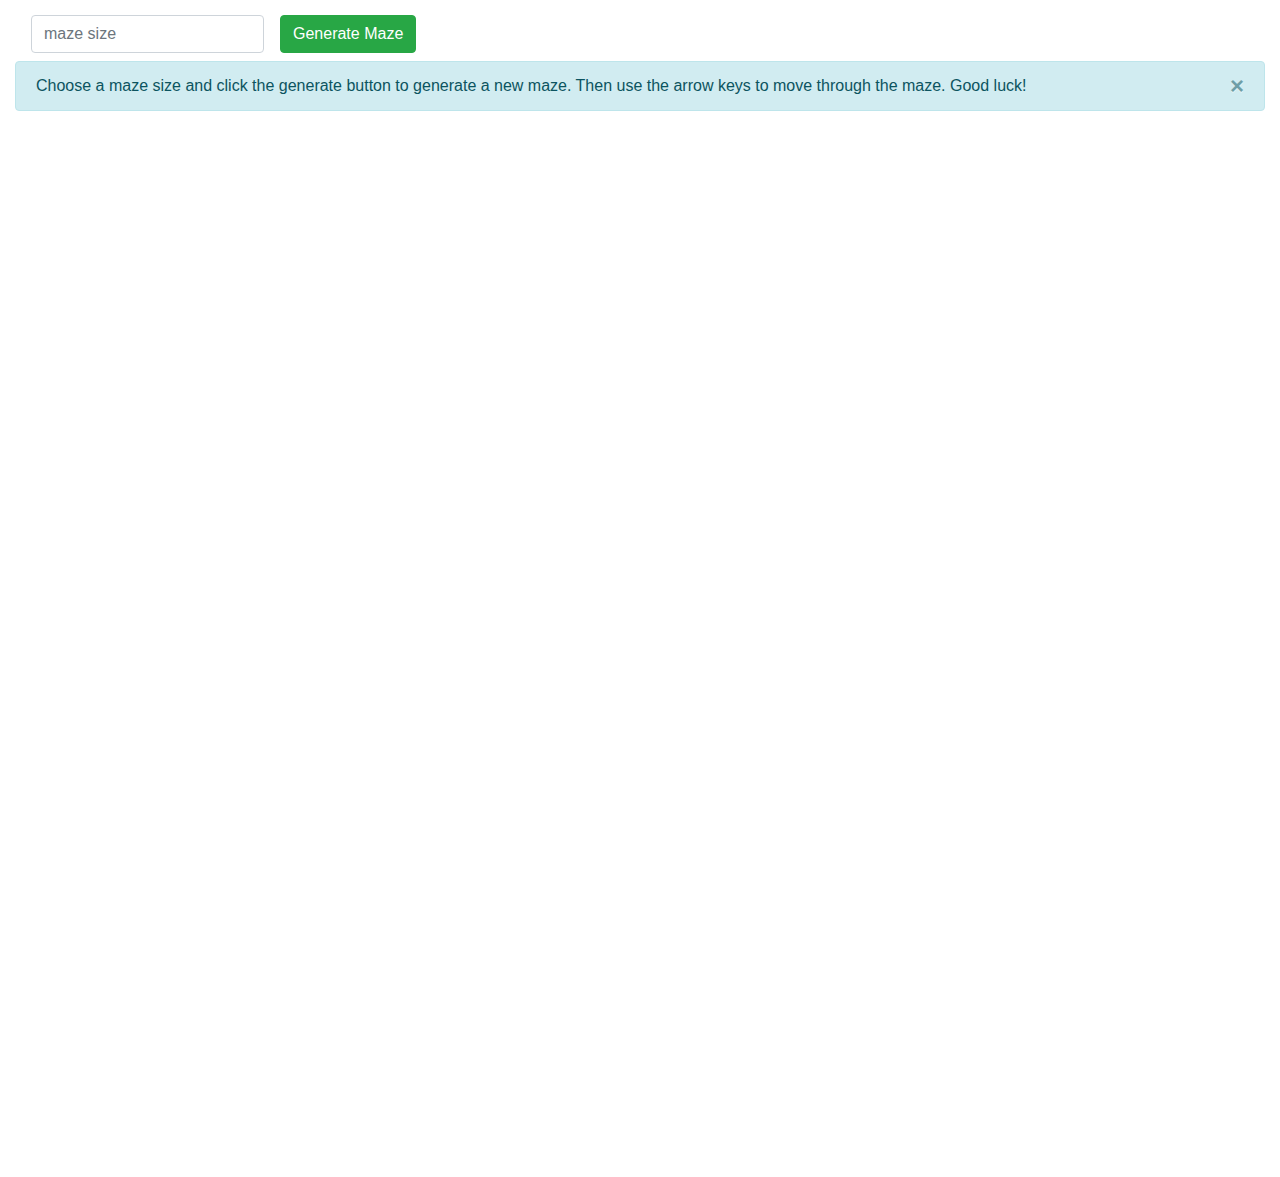
==== web/index.html @ 28064e00 "initial work to get a web version of the maze" ====
<!DOCTYPE html>
<html>

<head>
  <meta charset="utf-8" />
  <title>Maze</title>
  <script src="https://ajax.googleapis.com/ajax/libs/jquery/3.4.1/jquery.min.js"></script>
  <script src="https://stackpath.bootstrapcdn.com/bootstrap/4.4.1/js/bootstrap.min.js"
    integrity="sha384-wfSDF2E50Y2D1uUdj0O3uMBJnjuUD4Ih7YwaYd1iqfktj0Uod8GCExl3Og8ifwB6"
    crossorigin="anonymous"></script>
  <link rel="stylesheet" href="https://stackpath.bootstrapcdn.com/bootstrap/4.4.1/css/bootstrap.min.css"
    integrity="sha384-Vkoo8x4CGsO3+Hhxv8T/Q5PaXtkKtu6ug5TOeNV6gBiFeWPGFN9MuhOf23Q9Ifjh" crossorigin="anonymous">
  <script src="maze.js"></script>
  <link href="css/style.css" rel="stylesheet">
</head>

<body style="padding: 15px;">
  <form class="form-inline needs-validation" id="mazeForm">
    <div class="form-group mx-sm-3 mb-2">
      <label for="mazeSize" class="sr-only">Maze Size</label>
      <input id="mazeSize" class="form-control" placeholder="maze size" type="number" required min="10" maxValue="70">
      <div class="invalid-feedback">
        Please choose a username.
      </div>
    </div>
    <button class="btn btn-success mb-2" type="submit" aria-disabled="true">Generate Maze</button>
  </form>
  <div class="alert alert-info alert-dismissible fade show" role="alert">
    Choose a maze size and click the generate button to generate a new maze. Then use the arrow keys to move through the
    maze. Good luck!
    <button type="button" class="close" data-dismiss="alert" aria-label="Close">
      <span aria-hidden="true">&times;</span>
    </button>
  </div>
  <!-- <canvas id="canvas" width="1050" height="1050"></canvas> -->
  <div class="wrapper">
    <canvas id="pathCanvas" width="1050" height="1050"></canvas>
    <canvas id="baseCanvas" width="1050" height="1050"></canvas>
  </div>
  <div class="modal fade" id="myModal" tabindex="-1" role="dialog" aria-labelledby="exampleModalCenterTitle"
    aria-hidden="true">
    <div class="modal-dialog modal-dialog-centered" role="document">
      <div class="modal-content">
        <div class="modal-header">
          <h5 class="modal-title" id="exampleModalLongTitle">You Won!</h5>
          <button type="button" class="close" data-dismiss="modal" aria-label="Close">
            <span aria-hidden="true">&times;</span>
          </button>
        </div>
        <div class="modal-body">
          congratulations! You've done it, you solved the maze. Try your luck again.
        </div>
        <div class="modal-footer">
          <button type="button" class="btn btn-secondary" data-dismiss="modal">Close</button>
        </div>
      </div>
    </div>
  </div>
</body>

</html>
---- web/css/style.css ----
/* * { margin: 0; padding: 0;}

body, html { 
    height:100%; 
}

body { 
	text-align:center;
}

#canvas {
	position:absolute;
	width:100%;
	height:100%;
} */

.wrapper {
    position: relative;
    width: 100vw;
    height: calc(100vh - 60px);
}

.wrapper canvas {
    position: absolute;
    top: 0;
    left: 0;
}
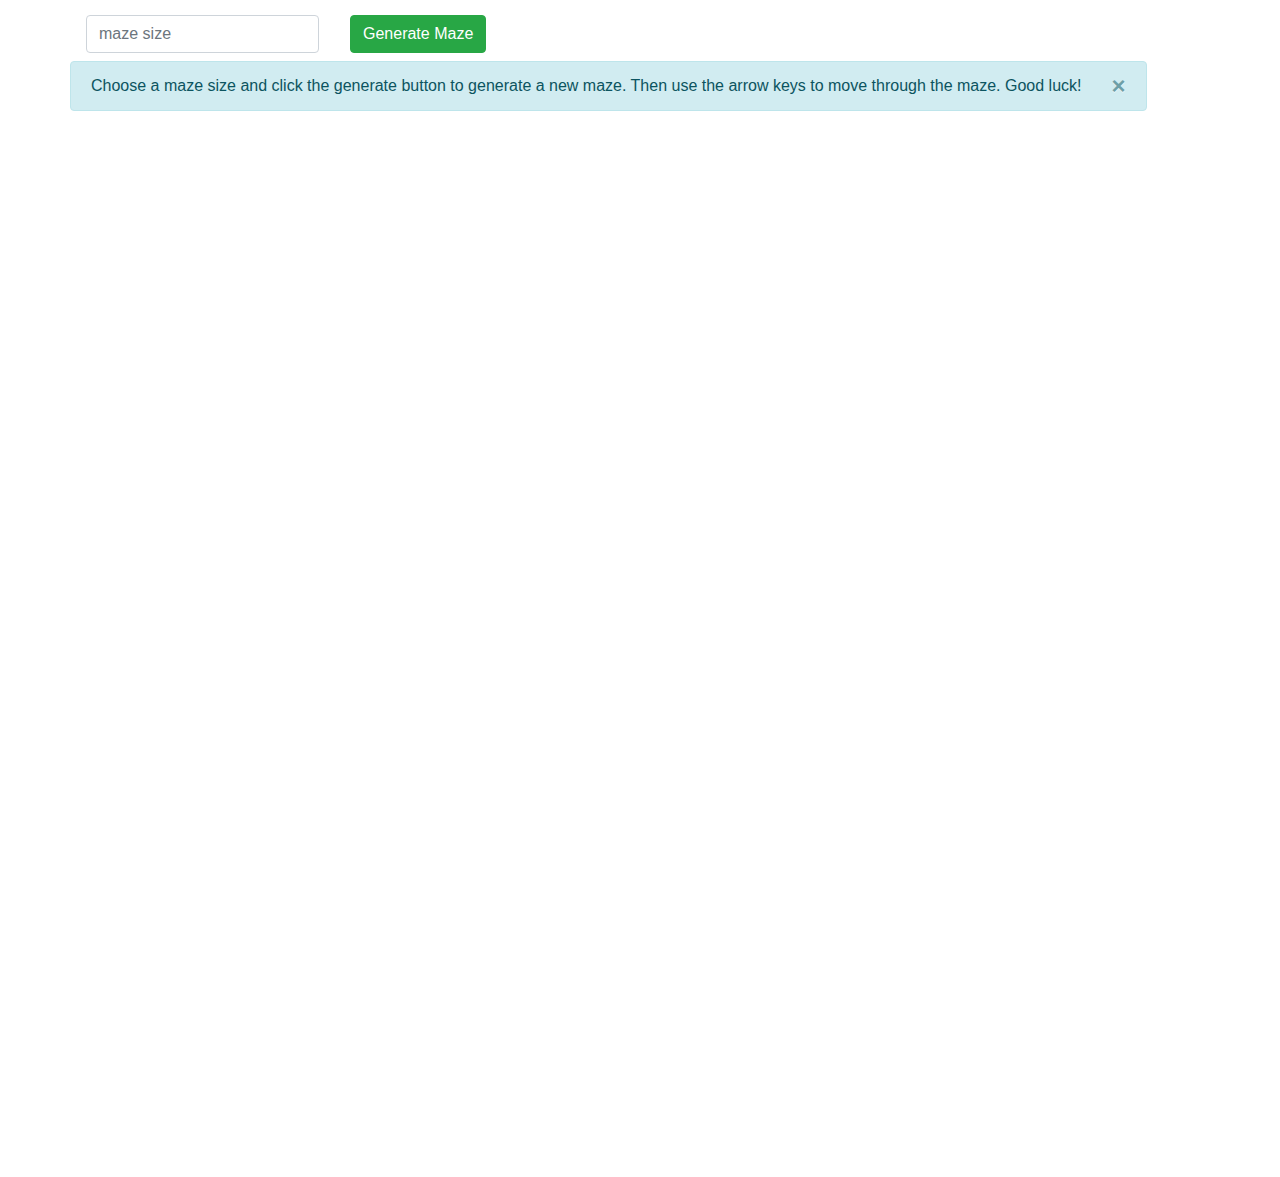
==== commit bbc0a86a: "add ability to get the solution from the api and" ====
--- a/web/index.html
+++ b/web/index.html
@@ -14,48 +14,59 @@
   <link href="css/style.css" rel="stylesheet">
 </head>
 
-<body style="padding: 15px;">
-  <form class="form-inline needs-validation" id="mazeForm">
-    <div class="form-group mx-sm-3 mb-2">
-      <label for="mazeSize" class="sr-only">Maze Size</label>
-      <input id="mazeSize" class="form-control" placeholder="maze size" type="number" required min="10" maxValue="70">
-      <div class="invalid-feedback">
-        Please choose a username.
+<body style="padding: 15px;" class="container-fluid">
+  <div class="container">
+    <div class="row">
+      <div>
+        <form class="form-inline needs-validation" id="mazeForm">
+          <div class="form-group mx-sm-3 mb-2">
+            <label for="mazeSize" class="sr-only">Maze Size</label>
+            <input id="mazeSize" class="form-control" placeholder="maze size" type="number" required min="10"
+              maxValue="70">
+            <div class="invalid-feedback">
+              Please choose a username.
+            </div>
+          </div>
+        </form>
       </div>
-    </div>
-    <button class="btn btn-success mb-2" type="submit" aria-disabled="true">Generate Maze</button>
-  </form>
-  <div class="alert alert-info alert-dismissible fade show" role="alert">
-    Choose a maze size and click the generate button to generate a new maze. Then use the arrow keys to move through the
-    maze. Good luck!
-    <button type="button" class="close" data-dismiss="alert" aria-label="Close">
-      <span aria-hidden="true">&times;</span>
-    </button>
-  </div>
-  <!-- <canvas id="canvas" width="1050" height="1050"></canvas> -->
-  <div class="wrapper">
-    <canvas id="pathCanvas" width="1050" height="1050"></canvas>
-    <canvas id="baseCanvas" width="1050" height="1050"></canvas>
-  </div>
-  <div class="modal fade" id="myModal" tabindex="-1" role="dialog" aria-labelledby="exampleModalCenterTitle"
-    aria-hidden="true">
-    <div class="modal-dialog modal-dialog-centered" role="document">
-      <div class="modal-content">
-        <div class="modal-header">
-          <h5 class="modal-title" id="exampleModalLongTitle">You Won!</h5>
-          <button type="button" class="close" data-dismiss="modal" aria-label="Close">
-            <span aria-hidden="true">&times;</span>
-          </button>
-        </div>
-        <div class="modal-body">
-          congratulations! You've done it, you solved the maze. Try your luck again.
-        </div>
-        <div class="modal-footer">
-          <button type="button" class="btn btn-secondary" data-dismiss="modal">Close</button>
+      <div class="col-sm">
+        <button class="btn btn-success mb-2" aria-disabled="true" onclick="generateMaze()">Generate Maze</button>
+        <button id="solveButton" style="display: none" class="btn btn-info mb-2" onclick="getSolution()"
+          aria-disabled="true">Solve Maze</button>
+      </div>
+
+      <div class="alert alert-info alert-dismissible fade show" role="alert">
+        Choose a maze size and click the generate button to generate a new maze. Then use the arrow keys to move through
+        the
+        maze. Good luck!
+        <button type="button" class="close" data-dismiss="alert" aria-label="Close">
+          <span aria-hidden="true">&times;</span>
+        </button>
+      </div>
+      <!-- <canvas id="canvas" width="1050" height="1050"></canvas> -->
+      <div class="wrapper">
+        <canvas id="pathCanvas" width="1050" height="1050"></canvas>
+        <canvas id="baseCanvas" width="1050" height="1050"></canvas>
+      </div>
+      <div class="modal fade" id="myModal" tabindex="-1" role="dialog" aria-labelledby="exampleModalCenterTitle"
+        aria-hidden="true">
+        <div class="modal-dialog modal-dialog-centered" role="document">
+          <div class="modal-content">
+            <div class="modal-header">
+              <h5 class="modal-title" id="exampleModalLongTitle">You Won!</h5>
+              <button type="button" class="close" data-dismiss="modal" aria-label="Close">
+                <span aria-hidden="true">&times;</span>
+              </button>
+            </div>
+            <div class="modal-body">
+              congratulations! You've done it, you solved the maze. Try your luck again.
+            </div>
+            <div class="modal-footer">
+              <button type="button" class="btn btn-secondary" data-dismiss="modal">Close</button>
+            </div>
+          </div>
         </div>
       </div>
-    </div>
-  </div>
 </body>
 
 </html>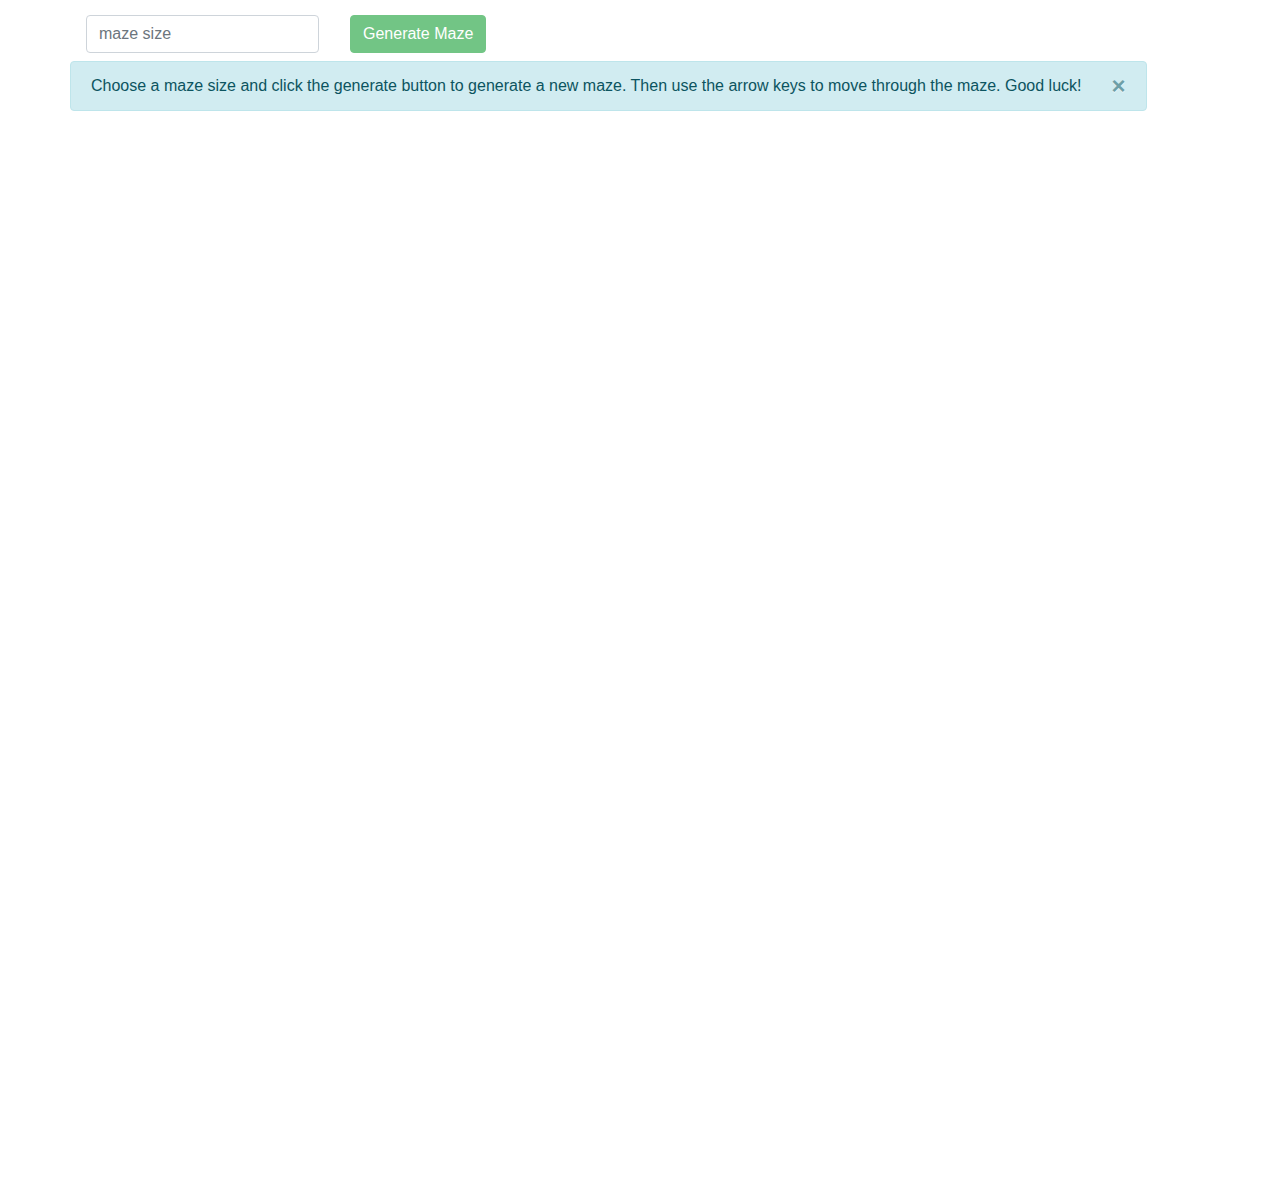
==== commit e23538bf: "add spinner, disable and enable buttons properly" ====
--- a/web/index.html
+++ b/web/index.html
@@ -12,6 +12,7 @@
     integrity="sha384-Vkoo8x4CGsO3+Hhxv8T/Q5PaXtkKtu6ug5TOeNV6gBiFeWPGFN9MuhOf23Q9Ifjh" crossorigin="anonymous">
   <script src="maze.js"></script>
   <link href="css/style.css" rel="stylesheet">
+  <link href="css/spinkit.min.css" rel="stylesheet">
 </head>
 
 <body style="padding: 15px;" class="container-fluid">
@@ -21,8 +22,7 @@
         <form class="form-inline needs-validation" id="mazeForm">
           <div class="form-group mx-sm-3 mb-2">
             <label for="mazeSize" class="sr-only">Maze Size</label>
-            <input id="mazeSize" class="form-control" placeholder="maze size" type="number" required min="10"
-              maxValue="70">
+            <input id="mazeSize" class="form-control" placeholder="maze size" type="number" required min="10" maxValue="70">
             <div class="invalid-feedback">
               Please choose a username.
             </div>
@@ -30,11 +30,23 @@
         </form>
       </div>
       <div class="col-sm">
-        <button class="btn btn-success mb-2" aria-disabled="true" onclick="generateMaze()">Generate Maze</button>
+        <button id="generateButton" class="btn btn-success mb-2" aria-disabled="true" onclick="generateMaze()" disabled>Generate Maze</button>
         <button id="solveButton" style="display: none" class="btn btn-info mb-2" onclick="getSolution()"
           aria-disabled="true">Solve Maze</button>
       </div>
-
+      <div>
+        <div id="spinner" class="sk-grid">
+          <div class="sk-grid-cube"></div>
+          <div class="sk-grid-cube"></div>
+          <div class="sk-grid-cube"></div>
+          <div class="sk-grid-cube"></div>
+          <div class="sk-grid-cube"></div>
+          <div class="sk-grid-cube"></div>
+          <div class="sk-grid-cube"></div>
+          <div class="sk-grid-cube"></div>
+          <div class="sk-grid-cube"></div>
+        </div>
+      </div>
       <div class="alert alert-info alert-dismissible fade show" role="alert">
         Choose a maze size and click the generate button to generate a new maze. Then use the arrow keys to move through
         the
--- a/web/css/style.css
+++ b/web/css/style.css
@@ -24,4 +24,13 @@
     position: absolute;
     top: 0;
     left: 0;
+}
+
+#spinner {
+    display: block;
+    position: fixed;
+    z-index: 1031;
+    top: 50%;
+    right: 50%; /* or: left: 50%; */
+    display: none;
 }--- a/web/css/spinkit.min.css
+++ b/web/css/spinkit.min.css
@@ -0,0 +1 @@
+:root{--sk-size:40px;--sk-color:#333}.sk-center{margin:auto}.sk-plane{width:var(--sk-size);height:var(--sk-size);background-color:var(--sk-color);animation:sk-plane 1.2s infinite ease-in-out}@keyframes sk-plane{0%{transform:perspective(120px) rotateX(0) rotateY(0)}50%{transform:perspective(120px) rotateX(-180.1deg) rotateY(0)}100%{transform:perspective(120px) rotateX(-180deg) rotateY(-179.9deg)}}.sk-chase{width:var(--sk-size);height:var(--sk-size);position:relative;animation:sk-chase 2.5s infinite linear both}.sk-chase-dot{width:100%;height:100%;position:absolute;left:0;top:0;animation:sk-chase-dot 2.0s infinite ease-in-out both}.sk-chase-dot:before{content:'';display:block;width:25%;height:25%;background-color:var(--sk-color);border-radius:100%;animation:sk-chase-dot-before 2.0s infinite ease-in-out both}.sk-chase-dot:nth-child(1){animation-delay:-1.1s}.sk-chase-dot:nth-child(2){animation-delay:-1.0s}.sk-chase-dot:nth-child(3){animation-delay:-0.9s}.sk-chase-dot:nth-child(4){animation-delay:-0.8s}.sk-chase-dot:nth-child(5){animation-delay:-0.7s}.sk-chase-dot:nth-child(6){animation-delay:-0.6s}.sk-chase-dot:nth-child(1):before{animation-delay:-1.1s}.sk-chase-dot:nth-child(2):before{animation-delay:-1.0s}.sk-chase-dot:nth-child(3):before{animation-delay:-0.9s}.sk-chase-dot:nth-child(4):before{animation-delay:-0.8s}.sk-chase-dot:nth-child(5):before{animation-delay:-0.7s}.sk-chase-dot:nth-child(6):before{animation-delay:-0.6s}@keyframes sk-chase{100%{transform:rotate(360deg)}}@keyframes sk-chase-dot{80%,100%{transform:rotate(360deg)}}@keyframes sk-chase-dot-before{50%{transform:scale(0.4)}100%,0%{transform:scale(1.0)}}.sk-bounce{width:var(--sk-size);height:var(--sk-size);position:relative}.sk-bounce-dot{width:100%;height:100%;border-radius:50%;background-color:var(--sk-color);opacity:.6;position:absolute;top:0;left:0;animation:sk-bounce 2s infinite cubic-bezier(0.455,0.03,0.515,0.955)}.sk-bounce-dot:nth-child(2){animation-delay:-1.0s}@keyframes sk-bounce{0%,100%{transform:scale(0)}45%,55%{transform:scale(1)}}.sk-wave{width:var(--sk-size);height:var(--sk-size);display:flex;justify-content:space-between}.sk-wave-rect{background-color:var(--sk-color);height:100%;width:15%;animation:sk-wave 1.2s infinite ease-in-out}.sk-wave-rect:nth-child(1){animation-delay:-1.2s}.sk-wave-rect:nth-child(2){animation-delay:-1.1s}.sk-wave-rect:nth-child(3){animation-delay:-1.0s}.sk-wave-rect:nth-child(4){animation-delay:-0.9s}.sk-wave-rect:nth-child(5){animation-delay:-0.8s}@keyframes sk-wave{0%,40%,100%{transform:scaleY(0.4)}20%{transform:scaleY(1)}}.sk-pulse{width:var(--sk-size);height:var(--sk-size);background-color:var(--sk-color);border-radius:100%;animation:sk-pulse 1.2s infinite cubic-bezier(0.455,0.03,0.515,0.955)}@keyframes sk-pulse{0%{transform:scale(0)}100%{transform:scale(1);opacity:0}}.sk-flow{width:calc(var(--sk-size) * 1.3);height:calc(var(--sk-size) * 1.3);display:flex;justify-content:space-between}.sk-flow-dot{width:25%;height:25%;background-color:var(--sk-color);border-radius:50%;animation:sk-flow 1.4s cubic-bezier(0.455,0.03,0.515,0.955) 0s infinite both}.sk-flow-dot:nth-child(1){animation-delay:-0.30s}.sk-flow-dot:nth-child(2){animation-delay:-0.15s}@keyframes sk-flow{0%,80%,100%{transform:scale(0.3)}40%{transform:scale(1)}}.sk-swing{width:var(--sk-size);height:var(--sk-size);position:relative;animation:sk-swing 1.8s infinite linear}.sk-swing-dot{width:45%;height:45%;position:absolute;top:0;left:0;right:0;margin:auto;background-color:var(--sk-color);border-radius:100%;animation:sk-swing-dot 2s infinite ease-in-out}.sk-swing-dot:nth-child(2){top:auto;bottom:0;animation-delay:-1s}@keyframes sk-swing{100%{transform:rotate(360deg)}}@keyframes sk-swing-dot{0%,100%{transform:scale(0.2)}50%{transform:scale(1)}}.sk-circle{width:var(--sk-size);height:var(--sk-size);position:relative}.sk-circle-dot{width:100%;height:100%;position:absolute;left:0;top:0}.sk-circle-dot:before{content:'';display:block;width:15%;height:15%;background-color:var(--sk-color);border-radius:100%;animation:sk-circle 1.2s infinite ease-in-out both}.sk-circle-dot:nth-child(1){transform:rotate(30deg)}.sk-circle-dot:nth-child(2){transform:rotate(60deg)}.sk-circle-dot:nth-child(3){transform:rotate(90deg)}.sk-circle-dot:nth-child(4){transform:rotate(120deg)}.sk-circle-dot:nth-child(5){transform:rotate(150deg)}.sk-circle-dot:nth-child(6){transform:rotate(180deg)}.sk-circle-dot:nth-child(7){transform:rotate(210deg)}.sk-circle-dot:nth-child(8){transform:rotate(240deg)}.sk-circle-dot:nth-child(9){transform:rotate(270deg)}.sk-circle-dot:nth-child(10){transform:rotate(300deg)}.sk-circle-dot:nth-child(11){transform:rotate(330deg)}.sk-circle-dot:nth-child(1):before{animation-delay:-1.1s}.sk-circle-dot:nth-child(2):before{animation-delay:-1s}.sk-circle-dot:nth-child(3):before{animation-delay:-0.9s}.sk-circle-dot:nth-child(4):before{animation-delay:-0.8s}.sk-circle-dot:nth-child(5):before{animation-delay:-0.7s}.sk-circle-dot:nth-child(6):before{animation-delay:-0.6s}.sk-circle-dot:nth-child(7):before{animation-delay:-0.5s}.sk-circle-dot:nth-child(8):before{animation-delay:-0.4s}.sk-circle-dot:nth-child(9):before{animation-delay:-0.3s}.sk-circle-dot:nth-child(10):before{animation-delay:-0.2s}.sk-circle-dot:nth-child(11):before{animation-delay:-0.1s}@keyframes sk-circle{0%,80%,100%{transform:scale(0)}40%{transform:scale(1)}}.sk-circle-fade{width:var(--sk-size);height:var(--sk-size);position:relative}.sk-circle-fade-dot{width:100%;height:100%;position:absolute;left:0;top:0}.sk-circle-fade-dot:before{content:'';display:block;width:15%;height:15%;background-color:var(--sk-color);border-radius:100%;animation:sk-circle-fade 1.2s infinite ease-in-out both}.sk-circle-fade-dot:nth-child(1){transform:rotate(30deg)}.sk-circle-fade-dot:nth-child(2){transform:rotate(60deg)}.sk-circle-fade-dot:nth-child(3){transform:rotate(90deg)}.sk-circle-fade-dot:nth-child(4){transform:rotate(120deg)}.sk-circle-fade-dot:nth-child(5){transform:rotate(150deg)}.sk-circle-fade-dot:nth-child(6){transform:rotate(180deg)}.sk-circle-fade-dot:nth-child(7){transform:rotate(210deg)}.sk-circle-fade-dot:nth-child(8){transform:rotate(240deg)}.sk-circle-fade-dot:nth-child(9){transform:rotate(270deg)}.sk-circle-fade-dot:nth-child(10){transform:rotate(300deg)}.sk-circle-fade-dot:nth-child(11){transform:rotate(330deg)}.sk-circle-fade-dot:nth-child(1):before{animation-delay:-1.1s}.sk-circle-fade-dot:nth-child(2):before{animation-delay:-1.0s}.sk-circle-fade-dot:nth-child(3):before{animation-delay:-0.9s}.sk-circle-fade-dot:nth-child(4):before{animation-delay:-0.8s}.sk-circle-fade-dot:nth-child(5):before{animation-delay:-0.7s}.sk-circle-fade-dot:nth-child(6):before{animation-delay:-0.6s}.sk-circle-fade-dot:nth-child(7):before{animation-delay:-0.5s}.sk-circle-fade-dot:nth-child(8):before{animation-delay:-0.4s}.sk-circle-fade-dot:nth-child(9):before{animation-delay:-0.3s}.sk-circle-fade-dot:nth-child(10):before{animation-delay:-0.2s}.sk-circle-fade-dot:nth-child(11):before{animation-delay:-0.1s}@keyframes sk-circle-fade{0%,39%,100%{opacity:0;transform:scale(0.6)}40%{opacity:1;transform:scale(1)}}.sk-grid{width:var(--sk-size);height:var(--sk-size)}.sk-grid-cube{width:33.33%;height:33.33%;background-color:var(--sk-color);float:left;animation:sk-grid 1.3s infinite ease-in-out}.sk-grid-cube:nth-child(1){animation-delay:.2s}.sk-grid-cube:nth-child(2){animation-delay:.3s}.sk-grid-cube:nth-child(3){animation-delay:.4s}.sk-grid-cube:nth-child(4){animation-delay:.1s}.sk-grid-cube:nth-child(5){animation-delay:.2s}.sk-grid-cube:nth-child(6){animation-delay:.3s}.sk-grid-cube:nth-child(7){animation-delay:0s}.sk-grid-cube:nth-child(8){animation-delay:.1s}.sk-grid-cube:nth-child(9){animation-delay:.2s}@keyframes sk-grid{0%,70%,100%{transform:scale3D(1,1,1)}35%{transform:scale3D(0,0,1)}}.sk-fold{width:var(--sk-size);height:var(--sk-size);position:relative;transform:rotateZ(45deg)}.sk-fold-cube{float:left;width:50%;height:50%;position:relative;transform:scale(1.1)}.sk-fold-cube:before{content:'';position:absolute;top:0;left:0;width:100%;height:100%;background-color:var(--sk-color);animation:sk-fold 2.4s infinite linear both;transform-origin:100% 100%}.sk-fold-cube:nth-child(2){transform:scale(1.1) rotateZ(90deg)}.sk-fold-cube:nth-child(4){transform:scale(1.1) rotateZ(180deg)}.sk-fold-cube:nth-child(3){transform:scale(1.1) rotateZ(270deg)}.sk-fold-cube:nth-child(2):before{animation-delay:.3s}.sk-fold-cube:nth-child(4):before{animation-delay:.6s}.sk-fold-cube:nth-child(3):before{animation-delay:.9s}@keyframes sk-fold{0%,10%{transform:perspective(140px) rotateX(-180deg);opacity:0}25%,75%{transform:perspective(140px) rotateX(0);opacity:1}90%,100%{transform:perspective(140px) rotateY(180deg);opacity:0}}.sk-wander{width:var(--sk-size);height:var(--sk-size);position:relative}.sk-wander-cube{background-color:var(--sk-color);width:20%;height:20%;position:absolute;top:0;left:0;--sk-wander-distance:calc(var(--sk-size) * 0.75);animation:sk-wander 2.0s ease-in-out -2.0s infinite both}.sk-wander-cube:nth-child(2){animation-delay:-0.5s}.sk-wander-cube:nth-child(3){animation-delay:-1.0s}@keyframes sk-wander{0%{transform:rotate(0)}25%{transform:translateX(var(--sk-wander-distance)) rotate(-90deg) scale(0.6)}50%{transform:translateX(var(--sk-wander-distance)) translateY(var(--sk-wander-distance)) rotate(-179deg)}50.1%{transform:translateX(var(--sk-wander-distance)) translateY(var(--sk-wander-distance)) rotate(-180deg)}75%{transform:translateX(0) translateY(var(--sk-wander-distance)) rotate(-270deg) scale(0.6)}100%{transform:rotate(-360deg)}}